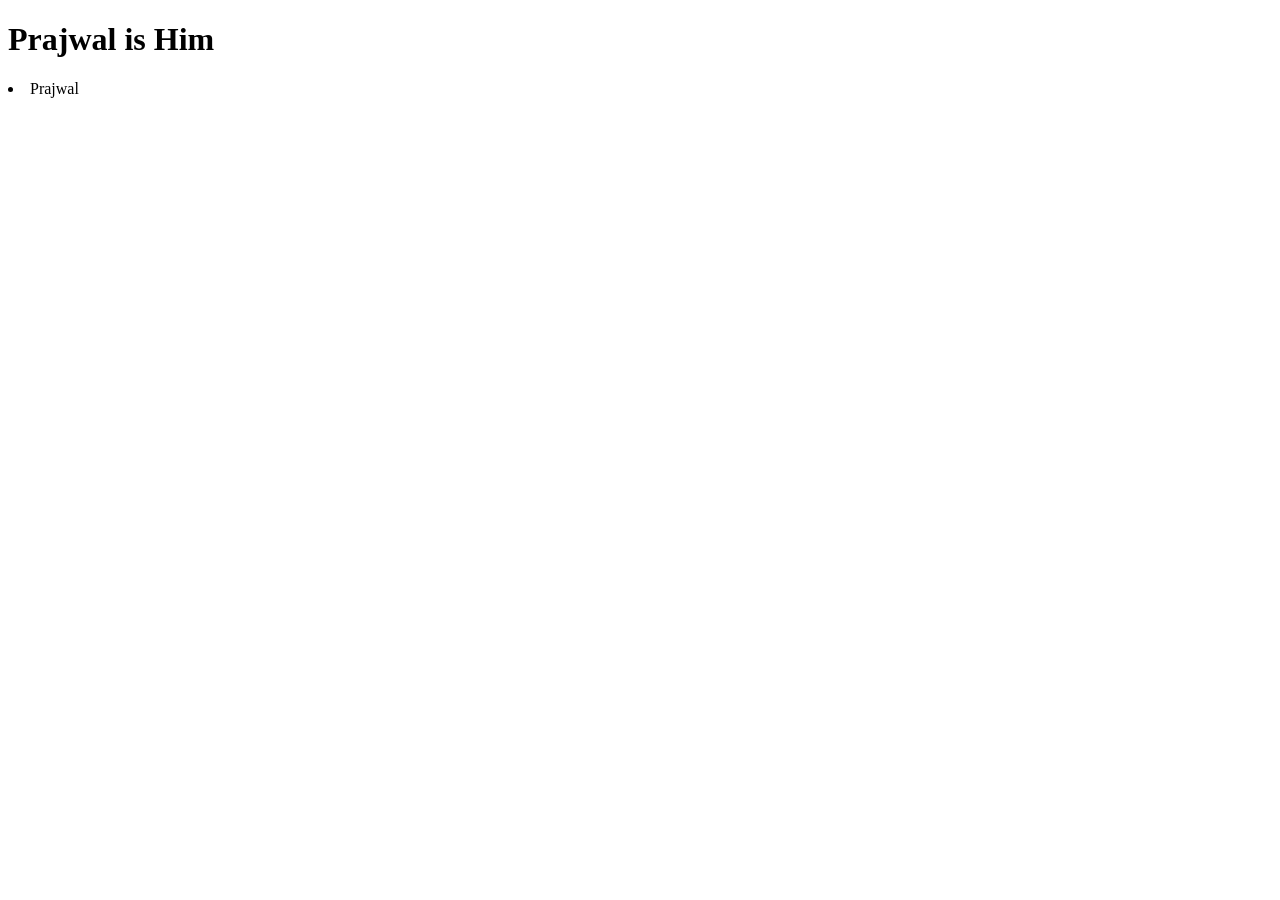
==== index.html @ 18e65fda "Add initial HTML structure with content" ====
<!DOCTYPE html>
<html>
    <head>
     <title>HELLO WORLD</title>
    </head>
    
    

    <body>
        
        
        <h1><strong>Prajwal is Him</strong></h1>
        <li>
            Prajwal
        </li>
    </body>
</html>
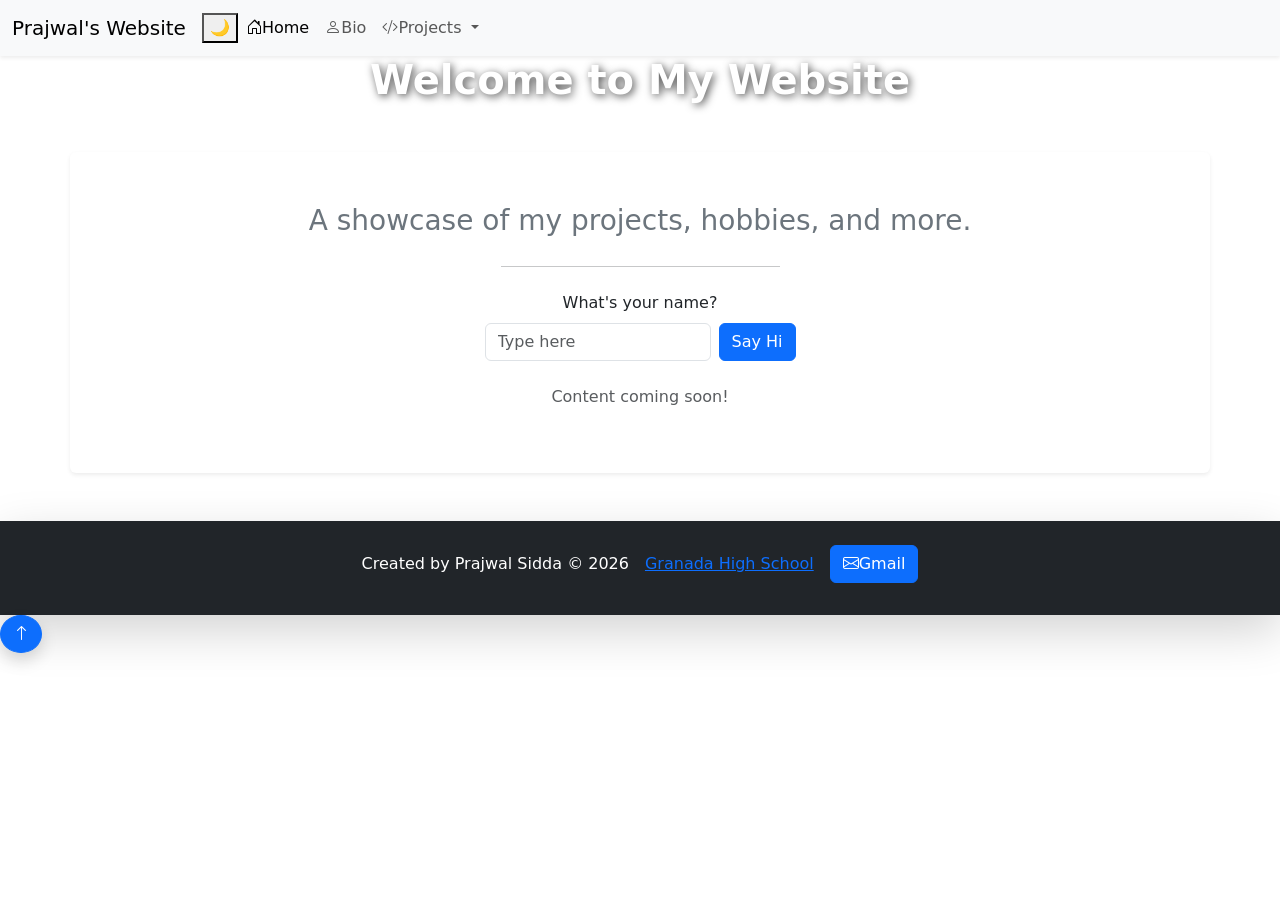
==== commit 43a9d61c: "Revamp index.html with Bootstrap and new layout" ====
--- a/index.html
+++ b/index.html
@@ -1,17 +1,117 @@
 <!DOCTYPE html>
-<html>
-    <head>
-     <title>HELLO WORLD</title>
-    </head>
-    
-    
+<html lang="en">
+<head>
+    <meta charset="UTF-8" />
+    <meta name="viewport" content="width=device-width, initial-scale=1.0"/>
+    <title>Home - Prajwal Sidda</title>
+    <link rel="icon" href="favicon.ico" type="image/x-icon" />
+    <!-- Bootstrap CSS -->
+    <link href="https://cdn.jsdelivr.net/npm/bootstrap@5.3.0/dist/css/bootstrap.min.css" rel="stylesheet" />
+    <!-- Icons (Bootstrap Icons) -->
+    <link rel="stylesheet" href="https://cdn.jsdelivr.net/npm/bootstrap-icons@1.10.5/font/bootstrap-icons.css" />
+    <!-- Custom CSS -->
+    <link rel="stylesheet" href="style.css" />
+</head>
 
-    <body>
-        
-        
-        <h1><strong>Prajwal is Him</strong></h1>
-        <li>
-            Prajwal
-        </li>
-    </body>
+
+<body>
+
+    <!-- Navbar -->
+ <nav class="navbar navbar-expand-lg navbar-light bg-light shadow-sm">
+    <div class="container-fluid">
+        <a class="navbar-brand" href="index.html">Prajwal's Website</a>
+        <button id="themeToggle" class="theme-toggle-btn" aria-label="Toggle dark mode">🌙</button>
+        <button class="navbar-toggler" type="button" data-bs-toggle="collapse" data-bs-target="#navbarNavDropdown" aria-controls="navbarNavDropdown" aria-expanded="false" aria-label="Toggle navigation">
+            <span class="navbar-toggler-icon"></span>
+        </button>
+        <div class="collapse navbar-collapse" id="navbarNavDropdown">
+            <ul class="navbar-nav">
+                <li class="nav-item">
+                    <a class="nav-link" href="index.html"><i class="bi bi-house-door"></i>Home</a>
+                </li>
+                <li class="nav-item">
+                    <a class="nav-link" href="Bio.html"><i class="bi bi-person"></i>Bio</a>
+                </li>
+                <li class="nav-item dropdown">
+                    <a class="nav-link dropdown-toggle" href="Projects.html" id="navbarDropdownMenuLink" role="button" data-bs-toggle="dropdown" aria-expanded="false">
+                        <i class="bi bi-code-slash"></i>Projects
+                    </a>
+                    <ul class="dropdown-menu" aria-labelledby="navbarDropdownMenuLink">
+                        <li><a class="dropdown-item" href="Projects.html#project1">Project 1</a></li>
+                        <li><a class="dropdown-item" href="Projects.html#project2">Project 2</a></li>
+                        <li><a class="dropdown-item" href="Projects.html#project3">Project 3</a></li>
+                        <li><a class="dropdown-item" href="Projects.html#project4">Project 4</a></li>
+                        <li><a class="dropdown-item" href="Projects.html#project5">Project 5</a></li>
+                    </ul>
+                </li>
+            </ul>
+        </div>
+    </div>
+</nav>
+    <!-- Parallax Hero Banner -->
+    <div class="parallax">
+        <h1 class="text-center w-100" style="color: white; text-shadow: 2px 2px 8px rgba(0,0,0,0.7);">
+        <strong>Welcome to My Website</strong>
+        </h1>
+    </div>
+
+    <!-- Main Content Section -->
+   <!-- Main Content Section -->
+    <main class="container my-5 py-5 bg-white rounded shadow-sm">
+        <div class="text-center">
+           <p class="lead fs-3 fw-normal text-secondary">A showcase of my projects, hobbies, and more.</p>
+            <hr class="w-25 mx-auto my-4">
+        </div>
+
+        <!-- Special Feature: Personalized Greeting -->
+        <div class="text-center my-4">
+          <label for="nameInput" class="form-label">What's your name?</label>
+          <div class="d-flex justify-content-center gap-2">
+            <input type="text" id="nameInput" class="form-control w-auto" placeholder="Type here" />
+            <button id="greetBtn" class="btn btn-primary">Say Hi</button>
+          </div>
+          <p id="greetOutput" class="mt-3 fs-5 fw-semibold"></p>
+        </div>
+
+        <div class="row mt-4">
+            <div class="col-md-12 text-center text-muted">
+            <p>Content coming soon!</p>
+            </div>
+        </div>
+    </main>
+
+    <!-- Footer -->
+ <footer class="bg-dark text-white py-4 shadow-lg">
+  <div class="container d-flex justify-content-center align-items-center flex-wrap">
+    <div class="me-3 mb-2">Created by Prajwal Sidda &copy; 2026</div>
+    <a href="https://granadahigh.livermoreschools.org/" target="_blank" class="shadow__btn me-3 mb-2">
+      Granada High School
+    </a>
+    <a href="mailto:venkataramp.sid@lvjusd.org" class="btn btn-primary mb-2">
+      <i class="bi bi-envelope"></i>Gmail
+    </a>
+  </div>
+</footer>
+
+    <button id="backToTop" class="btn btn-primary rounded-circle shadow" aria-label="Back to top">
+      <i class="bi bi-arrow-up"></i>
+    </button>
+
+    <!-- Bootstrap JS Bundle -->
+    <script src="https://cdn.jsdelivr.net/npm/bootstrap@5.3.0/dist/js/bootstrap.bundle.min.js"></script>
+    <!-- Custom JS -->
+    <script src="scripts.js"></script>
+    <script>
+  // Highlight current page link in navbar
+  document.addEventListener('DOMContentLoaded', () => {
+    const currentPath = window.location.pathname;
+    document.querySelectorAll('.navbar .nav-link').forEach(link => {
+      const linkPath = new URL(link.href).pathname;
+      if (linkPath === currentPath) {
+        link.classList.add('active');
+      }
+    });
+  });
+</script>
+</body>
 </html>
